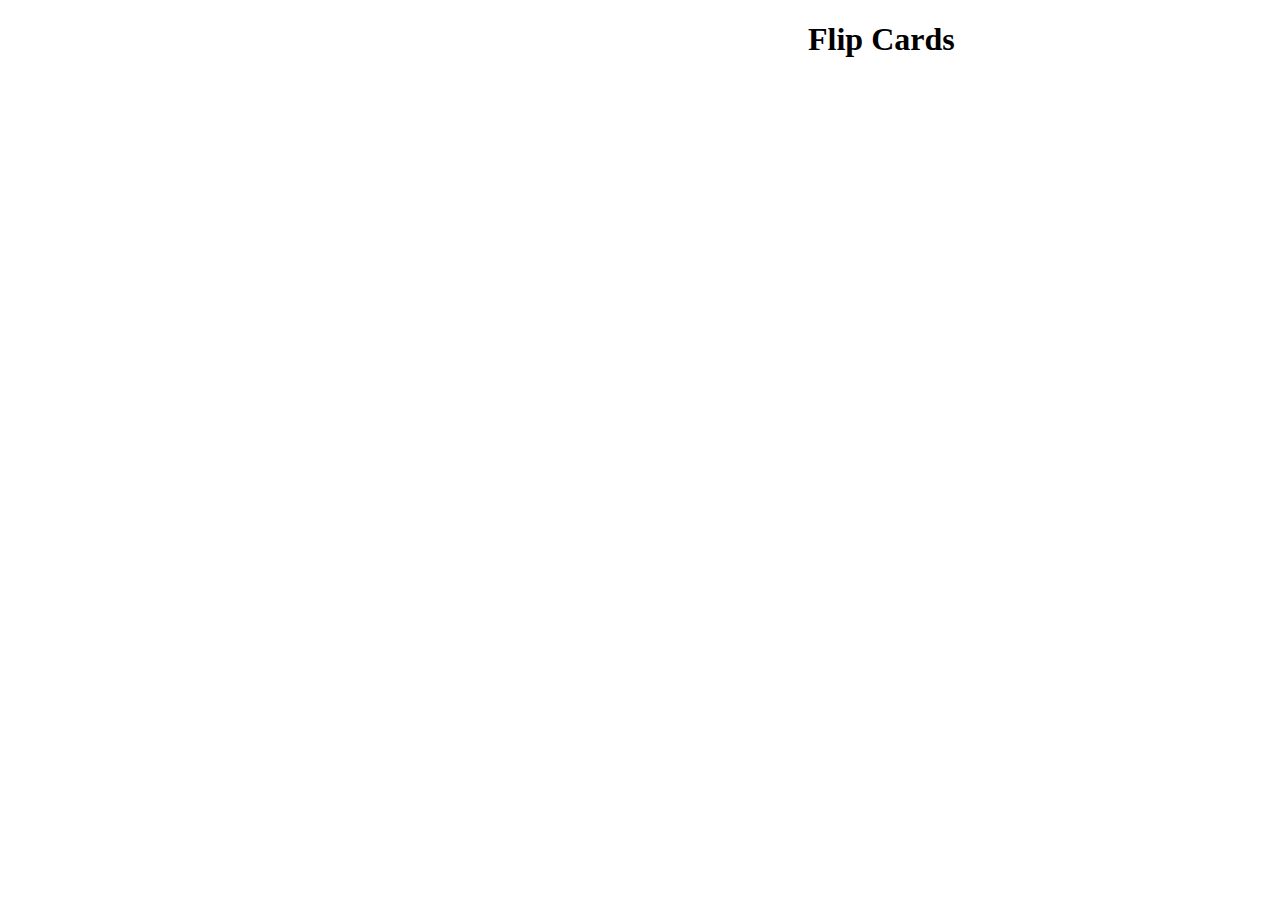
==== index.html @ 39ba4f1f "first commit" ====
<!DOCTYPE html>
<html>
<head>
    <meta charset="utf-8" />
    <meta http-equiv="X-UA-Compatible" content="IE=edge">
    <title><Page Title></title>
    <meta name="viewport" content="width=device-width, initial-scale=1">
    <link rel="stylesheet" type="text/css" media="screen" href="main.css" />
    <script src="main.js"></script>
</head>
<body>
    <h1 style="margin-left:800px;">Flip Cards</h1>
    <script>
    var cart = [];

    var item = {name:"Apple",cost:1.99,count:3};
    
    </script>
</body>
</html>
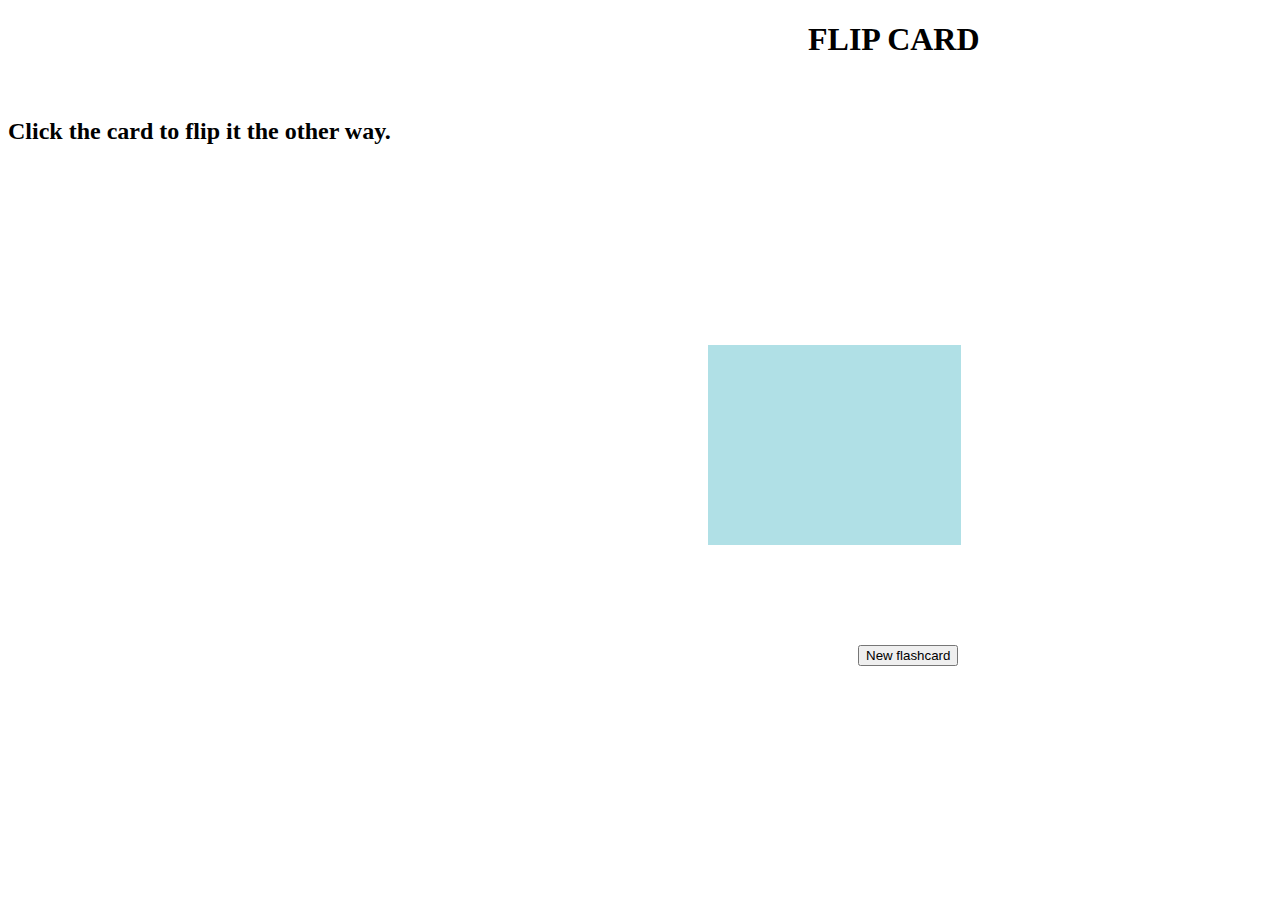
==== commit 375cf987: "second commit" ====
--- a/index.html
+++ b/index.html
@@ -5,15 +5,53 @@
     <meta http-equiv="X-UA-Compatible" content="IE=edge">
     <title><Page Title></title>
     <meta name="viewport" content="width=device-width, initial-scale=1">
-    <link rel="stylesheet" type="text/css" media="screen" href="main.css" />
-    <script src="main.js"></script>
+    <link rel="stylesheet" href="./style.css">
+    <script src="./main.js"></script>
 </head>
 <body>
-    <h1 style="margin-left:800px;">Flip Cards</h1>
+    <h1 style="margin-left:800px;">FLIP CARD</h1><br>
+    <h2>Click the card to flip it the other way.</h2>
+    
+    <div class = "Card-box">
+
+    
+    <h1 id ="Ques"></h1>
+   <!--- <h1 id ="Ques"onclick ="changeText(this)"></h1> -->
+    
+    </div>
+    
+    
+    <div>
+    <button id="Button-Style" type="button" onclick='getcards(this)'>New flashcard</button>
+    </div>
     <script>
-    var cart = [];
+    function  getcards(id)
+    {   
+        var questions = ["HTML","CSS","ABC"];
+        var random = Math.floor(Math.random()*(questions.length))
+       
+        switch(random)
+        {
+            case 0: 
+                document.getElementById("Ques").innerHTML = "HTML";
+                break;
 
-    var item = {name:"Apple",cost:1.99,count:3};
+            case 1: 
+                 document.getElementById("Ques").innerHTML = "CSS";
+                 break;
+
+            case 2: 
+          //  var question = document.createTextNode("ABC");
+           // document.getElementById("Ques").appendChild(question);
+           document.getElementById("Ques").innerHTML = "ABC";
+            break;
+
+            default:
+            break;
+
+
+        }
+    }
     
     </script>
 </body>
--- a/style.css
+++ b/style.css
@@ -0,0 +1,20 @@
+
+.Card-box {
+    margin-left: 700px;
+    margin-top:200px;
+    height: 200px;
+    width: 20%;
+    background-color: powderblue;
+}
+
+#Ques
+{
+    text-align: center;
+    padding:80px;
+}
+
+#Button-Style
+{
+    margin-left: 850px;
+    margin-top:100px;
+}
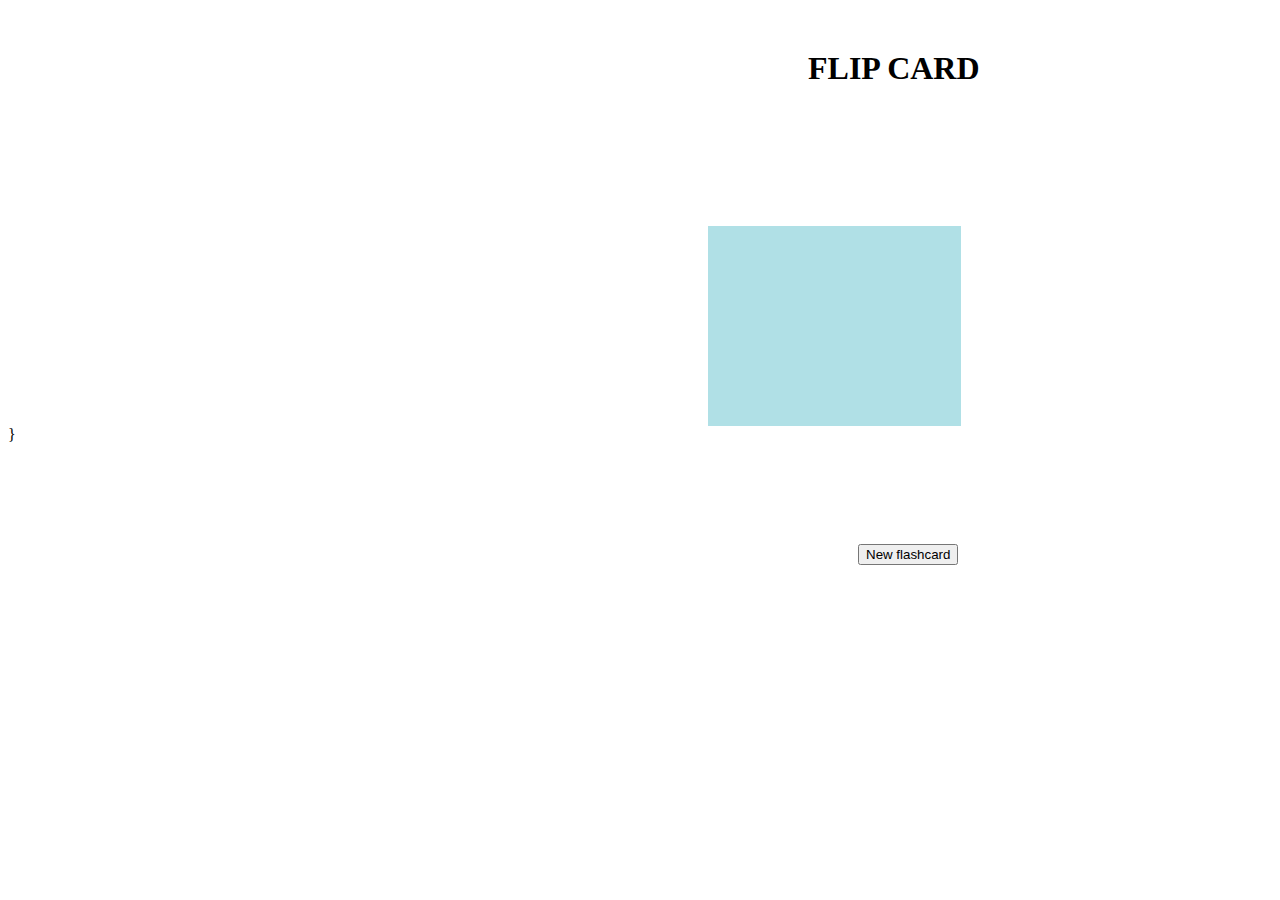
==== commit b62df481: "Four commit" ====
--- a/index.html
+++ b/index.html
@@ -9,42 +9,65 @@
     <script src="./main.js"></script>
 </head>
 <body>
-    <h1 style="margin-left:800px;">FLIP CARD</h1><br>
-    <h2>Click the card to flip it the other way.</h2>
+    <h1 style="margin-left:800px; margin-top:50px">FLIP CARD</h1><br>
+   
     
     <div class = "Card-box">
 
-    
-    <h1 id ="Ques"></h1>
-   <!--- <h1 id ="Ques"onclick ="changeText(this)"></h1> -->
-    
+        
+     <h1 id ="Ques" onclick ="changeText(this)"></h1>
+     
     </div>
     
-    
+}
     <div>
     <button id="Button-Style" type="button" onclick='getcards(this)'>New flashcard</button>
     </div>
     <script>
+    
+       
+
     function  getcards(id)
     {   
+        
         var questions = ["HTML","CSS","ABC"];
-        var random = Math.floor(Math.random()*(questions.length))
-       
+        var random = Math.floor(Math.random()*(questions.length))} // randpm question
+
+        var questions = [{
+            question: 'What is life',
+            answer: 'to fix bugs'
+        }]
+
+        document.getElementById("Ques").innerHTML = questions[random]
+    
         switch(random)
         {
-            case 0: 
+            case 0: { 
                 document.getElementById("Ques").innerHTML = "HTML";
+                document.getElementById("Ques").addEventListener("click", changeText);
+                function changeText() {
+                return document.getElementById("Ques").innerHTML = "Test";
+                }
+            }
                 break;
 
-            case 1: 
+            case 1: { 
                  document.getElementById("Ques").innerHTML = "CSS";
+                document.getElementById("Ques").addEventListener("click", changeText);
+                function changeText() {
+                return document.getElementById("Ques").innerHTML = "Test1";
+                }
+            }
                  break;
 
-            case 2: 
-          //  var question = document.createTextNode("ABC");
-           // document.getElementById("Ques").appendChild(question);
-           document.getElementById("Ques").innerHTML = "ABC";
-            break;
+            case 2: { 
+                 document.getElementById("Ques").innerHTML = "ABC";
+                 document.getElementById("Ques").addEventListener("click", changeText);
+                function changeText() {
+                return document.getElementById("Ques").innerHTML = "Test2";
+                }
+            }
+                 break;
 
             default:
             break;
--- a/style.css
+++ b/style.css
@@ -1,7 +1,7 @@
 
 .Card-box {
     margin-left: 700px;
-    margin-top:200px;
+    margin-top:100px;
     height: 200px;
     width: 20%;
     background-color: powderblue;
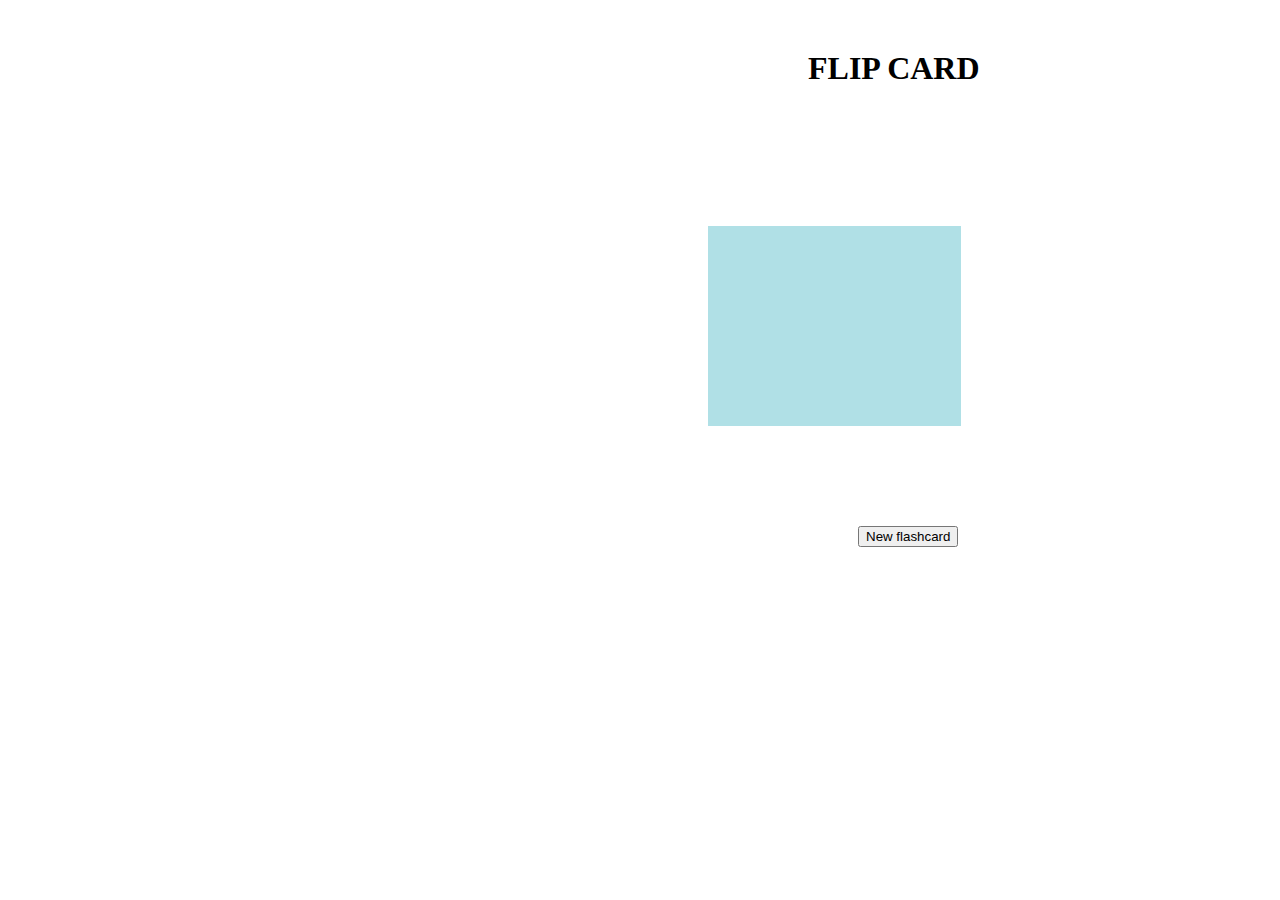
==== commit d83af7d8: "presentation" ====
--- a/index.html
+++ b/index.html
@@ -13,69 +13,60 @@
    
     
     <div class = "Card-box">
-
-        
+    
      <h1 id ="Ques" onclick ="changeText(this)"></h1>
      
     </div>
     
-}
+
     <div>
     <button id="Button-Style" type="button" onclick='getcards(this)'>New flashcard</button>
     </div>
     <script>
     
        
-
     function  getcards(id)
-    {   
-        
-        var questions = ["HTML","CSS","ABC"];
-        var random = Math.floor(Math.random()*(questions.length))} // randpm question
-
-        var questions = [{
+    {
+        var questions = ["HTML","CSS","JavaScript"];
+        var random = Math.floor(Math.random()*(questions.length)) // randpm question
+        /*var questions = [{
             question: 'What is life',
             answer: 'to fix bugs'
         }]
-
-        document.getElementById("Ques").innerHTML = questions[random]
+        document.getElementById("Ques").innerHTML = questions[random] */
     
         switch(random)
         {
             case 0: { 
-                document.getElementById("Ques").innerHTML = "HTML";
+                document.getElementById("Ques").innerHTML = questions[random];
                 document.getElementById("Ques").addEventListener("click", changeText);
                 function changeText() {
-                return document.getElementById("Ques").innerHTML = "Test";
+                return document.getElementById("Ques").innerHTML = "Hyper text markup ";
                 }
             }
                 break;
-
             case 1: { 
-                 document.getElementById("Ques").innerHTML = "CSS";
+                 document.getElementById("Ques").innerHTML = questions[random];
                 document.getElementById("Ques").addEventListener("click", changeText);
                 function changeText() {
-                return document.getElementById("Ques").innerHTML = "Test1";
+                return document.getElementById("Ques").innerHTML = "Programming language";
                 }
             }
                  break;
-
             case 2: { 
-                 document.getElementById("Ques").innerHTML = "ABC";
+                 document.getElementById("Ques").innerHTML = questions[random];
                  document.getElementById("Ques").addEventListener("click", changeText);
                 function changeText() {
-                return document.getElementById("Ques").innerHTML = "Test2";
+                return document.getElementById("Ques").innerHTML = "Web Technologies";
                 }
             }
                  break;
-
             default:
             break;
-
-
         }
     }
-    
+
+   
     </script>
-</body>
-</html>+    </body>
+    </html>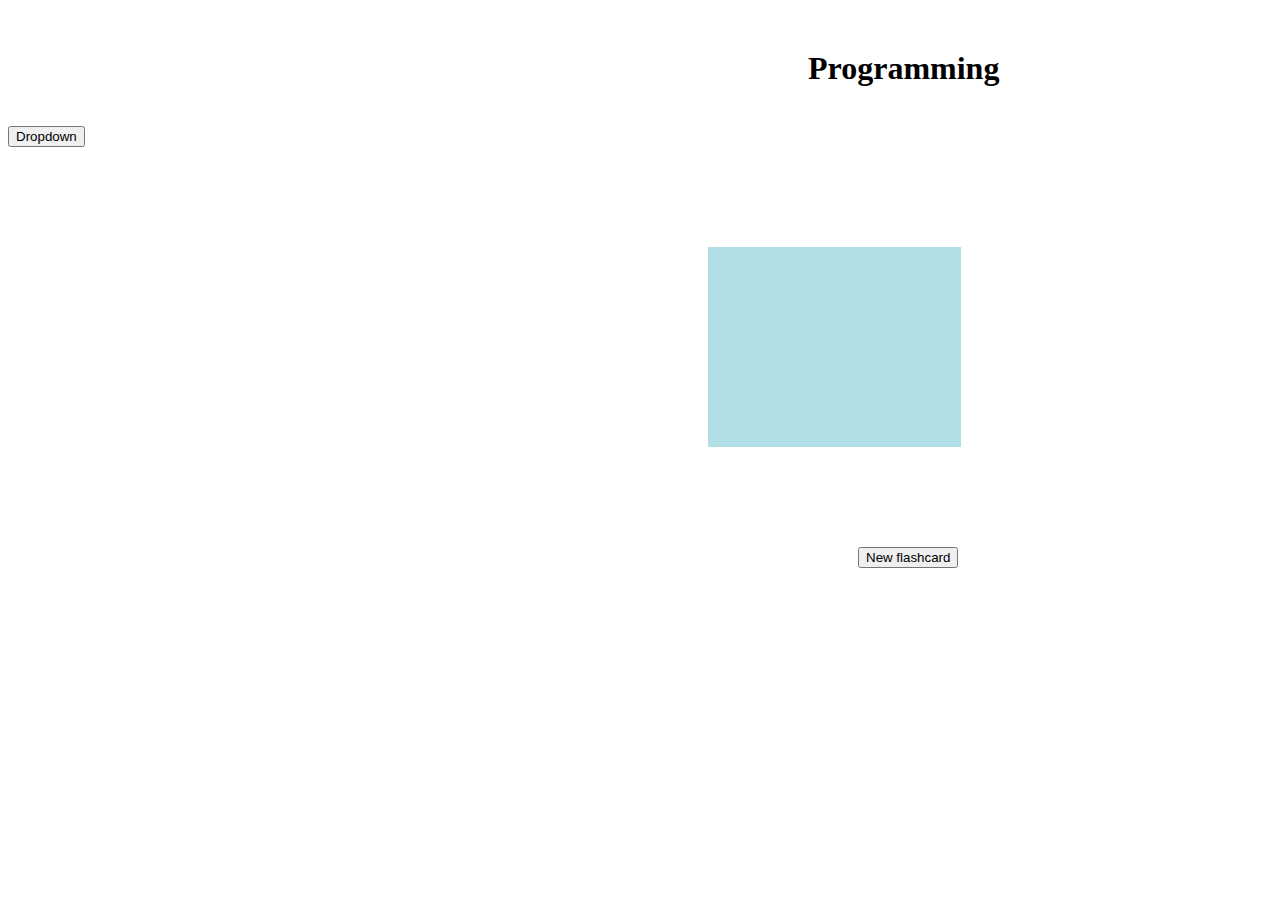
==== commit a1121a78: "final" ====
--- a/index.html
+++ b/index.html
@@ -6,16 +6,27 @@
     <title><Page Title></title>
     <meta name="viewport" content="width=device-width, initial-scale=1">
     <link rel="stylesheet" href="./style.css">
+    <link src ="./book.html">
     <script src="./main.js"></script>
 </head>
 <body>
-    <h1 style="margin-left:800px; margin-top:50px">FLIP CARD</h1><br>
+
+    <h1 style="margin-left:800px; margin-top:50px">Programming</h1><br>
    
+    <div class="dropdown">
+            <button onclick="myFunction()" class="dropbtn">Dropdown</button>
+              <div id="myDropdown" class="dropdown-content">
+                <input type="text" placeholder="Search.." id="myInput" onkeyup="filterFunction()">
+                <a href="./index.html">Programming</a>
+                <a href="./book.html">Books</a>
+                <a href="./newflash.html">New Questions</a>
+
+            </div>
+    
+    </div>
     
     <div class = "Card-box">
-    
-     <h1 id ="Ques" onclick ="changeText(this)"></h1>
-     
+    <h1 id ="Ques" onclick ="changeText(this)"></h1>
     </div>
     
 
@@ -29,12 +40,7 @@
     {
         var questions = ["HTML","CSS","JavaScript"];
         var random = Math.floor(Math.random()*(questions.length)) // randpm question
-        /*var questions = [{
-            question: 'What is life',
-            answer: 'to fix bugs'
-        }]
-        document.getElementById("Ques").innerHTML = questions[random] */
-    
+           
         switch(random)
         {
             case 0: { 
@@ -66,7 +72,25 @@
         }
     }
 
+    function myFunction() {
+    document.getElementById("myDropdown").classList.toggle("show");
+}
+
+function filterFunction() {
+           var input, filter, ul, li, a, i;
+           input = document.getElementById("myInput");
+           filter = input.value.toUpperCase();
+           iv = document.getElementById("myDropdown");
+           a = div.getElementsByTagName("a");
+             for (i = 0; i < a.length; i++) {
+                  if (a[i].innerHTML.toUpperCase().indexOf(filter) > -1) {
+                      a[i].style.display = "";
+                } else {
+                      a[i].style.display = "none";
+         }
+    }
+}
    
     </script>
     </body>
-    </html>+    </html> --- a/style.css
+++ b/style.css
@@ -18,3 +18,55 @@
     margin-left: 850px;
     margin-top:100px;
 }
+
+dropbtn {
+    background-color: #4CAF50;
+    color: white;
+    padding: 16px;
+    font-size: 16px;
+    border: none;
+    cursor: pointer;
+}
+
+.dropbtn:hover, .dropbtn:focus {
+    background-color: #3e8e41;
+}
+
+#myInput {
+    border-box: box-sizing;
+    background-image: url('searchicon.png');
+    background-position: 14px 12px;
+    background-repeat: no-repeat;
+    font-size: 16px;
+    padding: 14px 20px 12px 45px;
+    border: none;
+    border-bottom: 1px solid #ddd;
+}
+
+#myInput:focus {outline: 3px solid #ddd;}
+
+.dropdown {
+    margin-top:0px;
+    display: inline-block;
+}
+
+.dropdown-content {
+    display: none;
+    position: absolute;
+    background-color: #f6f6f6;
+    min-width: 230px;
+    overflow: auto;
+    border: 1px solid #ddd;
+    z-index: 1;
+}
+
+.dropdown-content a {
+    color: black;
+    padding: 12px 16px;
+    text-decoration: none;
+    display: block;
+}
+
+.dropdown a:hover {background-color: #ddd;}
+
+.show {display: block;}